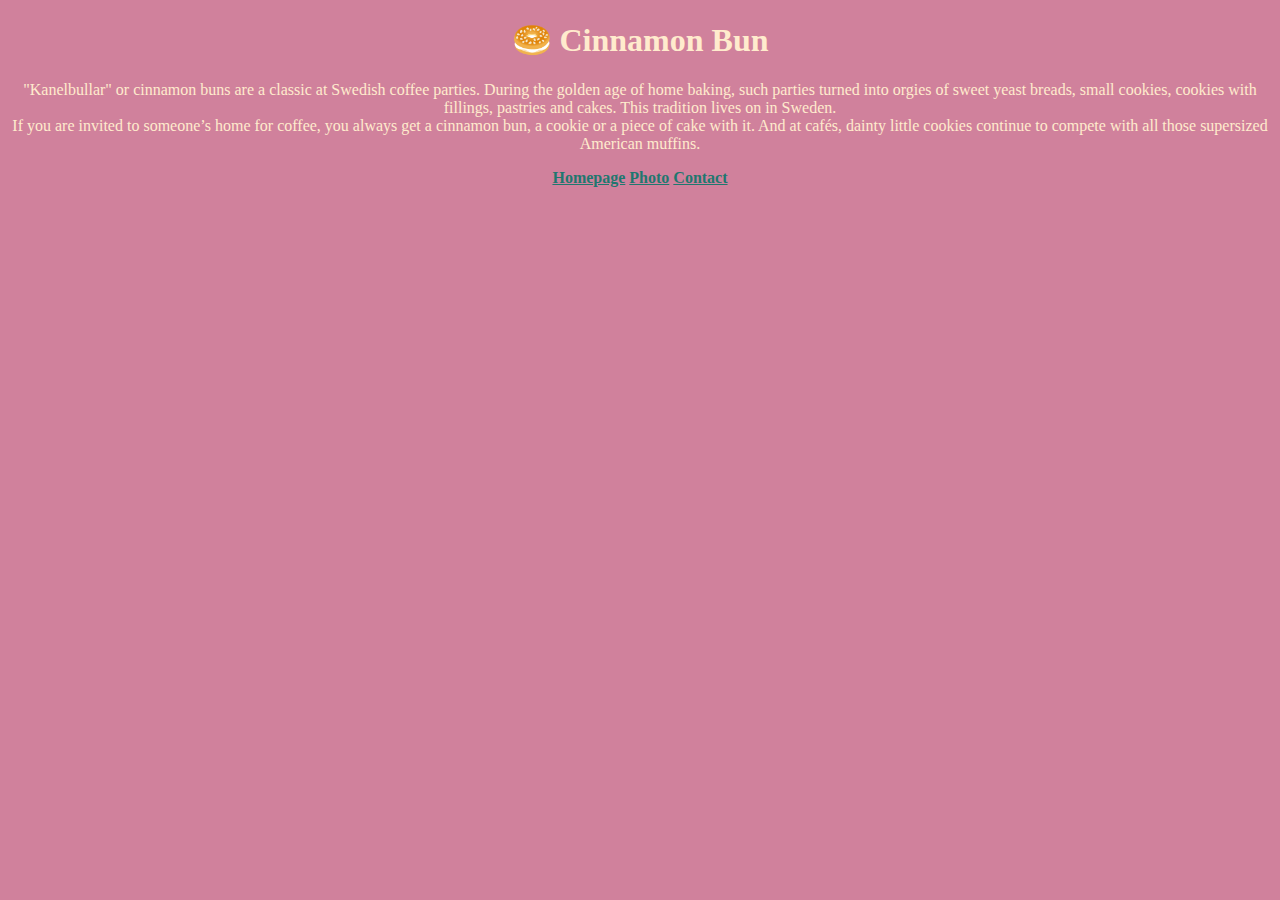
==== index.html @ ff61f14c "created basic structure" ====
<!DOCTYPE html>
<html lang="en">

<head>
  <meta charset="UTF-8">
  <meta name="viewport" content="width=device-width, initial-scale=1.0">
  <link rel="stylesheet" href="/css/styles.css">
  <title>Cinnamon Homepage</title>
</head>

<body>
  <h1>🥯 Cinnamon Bun</h1>
  <p>
    "Kanelbullar" or cinnamon buns are a classic at Swedish coffee parties. During the golden age of home baking, such
    parties turned into orgies of sweet yeast breads, small cookies, cookies with fillings, pastries and cakes. This
    tradition
    lives on in Sweden.
    <br />
    If you are invited to someone’s home for coffee, you always get a cinnamon bun, a cookie or a piece of cake with it.
    And at cafés, dainty little cookies continue to compete with all those supersized American muffins.
  </p>
  <footer>
    <a href="/">Homepage</a>
    <a href="/photo.html">Photo</a>
    <a href="/contact.html">Contact</a>
  </footer>
</body>

</html>
---- css/styles.css ----
body {
  background: rgb(208, 129, 156);
}

h1 {
  text-align: center;
  color: blanchedalmond;
}

p {
  text-align: center;
  color: blanchedalmond;
}

.bun-image {
  max-width: 100%;
  border-radius: 10px;
  display: block;
  margin: 30px auto;
}

footer {
  text-align: center;
  margin: 0 10px;
}

a {
  color: rgb(31, 119, 111);
  font-weight: bolder;
  text-decoration: underline;
  cursor: pointer;
}

.email-link {
  color: blue;
}
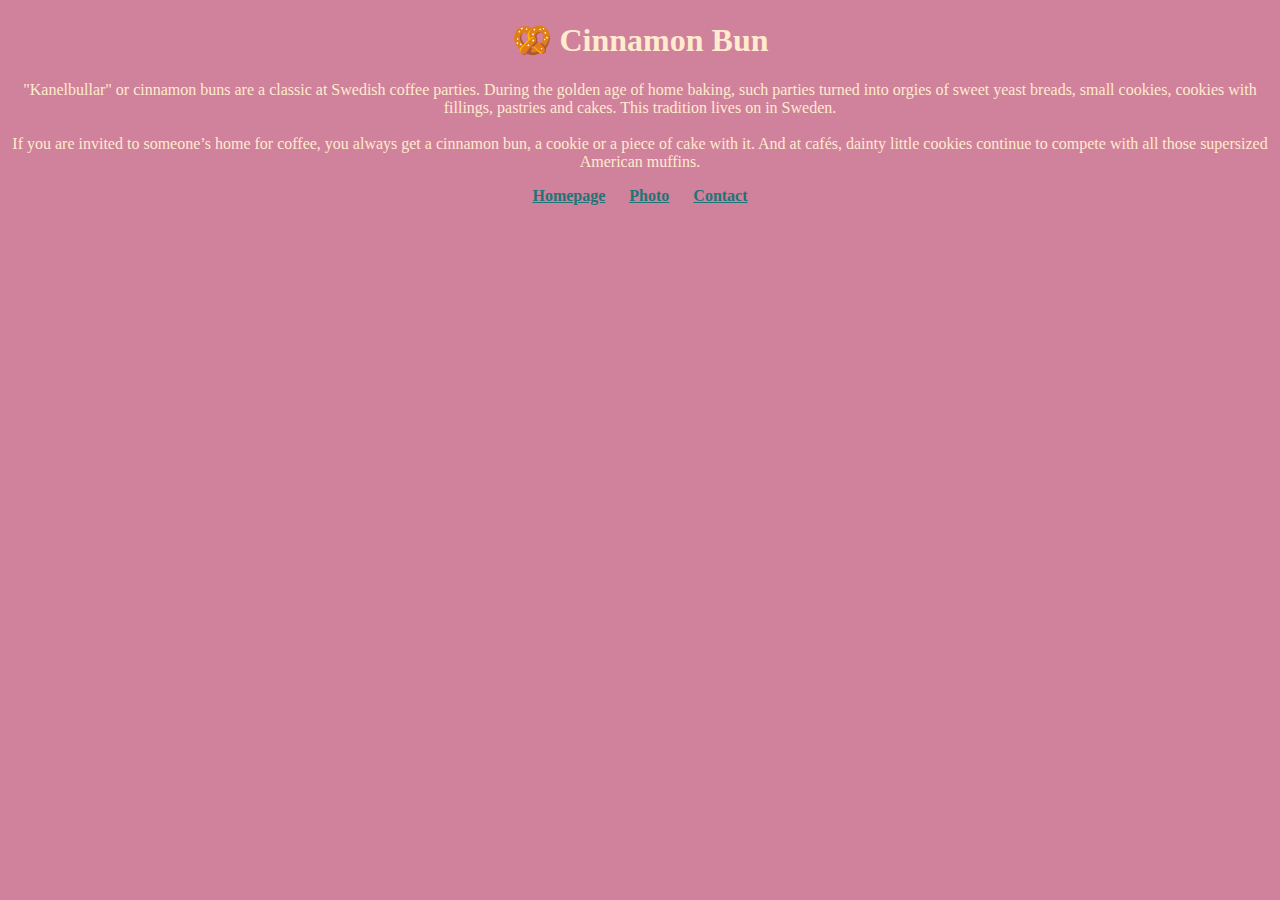
==== commit c3be23c0: "editing the CSS" ====
--- a/index.html
+++ b/index.html
@@ -9,12 +9,13 @@
 </head>
 
 <body>
-  <h1>🥯 Cinnamon Bun</h1>
+  <h1>🥨 Cinnamon Bun</h1>
   <p>
     "Kanelbullar" or cinnamon buns are a classic at Swedish coffee parties. During the golden age of home baking, such
     parties turned into orgies of sweet yeast breads, small cookies, cookies with fillings, pastries and cakes. This
     tradition
     lives on in Sweden.
+    <br />
     <br />
     If you are invited to someone’s home for coffee, you always get a cinnamon bun, a cookie or a piece of cake with it.
     And at cafés, dainty little cookies continue to compete with all those supersized American muffins.
--- a/css/styles.css
+++ b/css/styles.css
@@ -2,11 +2,7 @@
   background: rgb(208, 129, 156);
 }
 
-h1 {
-  text-align: center;
-  color: blanchedalmond;
-}
-
+h1,
 p {
   text-align: center;
   color: blanchedalmond;
@@ -21,16 +17,12 @@
 
 footer {
   text-align: center;
-  margin: 0 10px;
 }
 
-a {
-  color: rgb(31, 119, 111);
+footer a {
+  margin: 0 10px;
+  color: rgb(31, 116, 119);
   font-weight: bolder;
   text-decoration: underline;
   cursor: pointer;
 }
-
-.email-link {
-  color: blue;
-}
